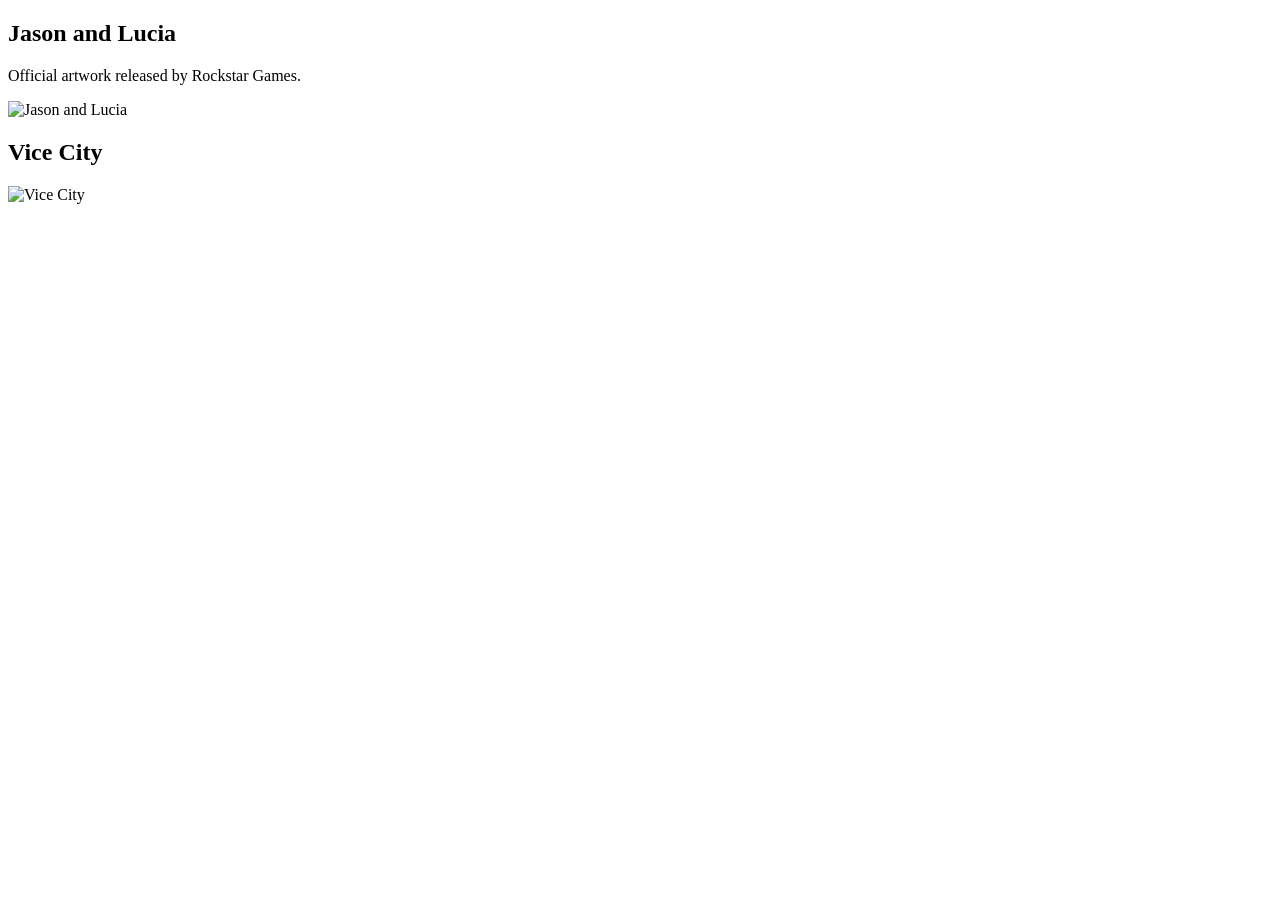
==== artworks.html @ ce2e6cde "Update and rename images.html to artworks.html" ====
<!DOCTYPE html>
<html lang="en-US">

<head>
    <meta charset="UTF-8">
    <meta name="viewport" content="width=device-width, initial-scale=1.0">
    <title>Images</title>

    <script src="https://cdn.tailwindcss.com"></script>
</head>

<body class="bg-[#0b0b0f] text-white">

<div id="gallery" class="max-w-6xl mx-auto p-[30px]"></div>

<script>
const images = [
    {
        title: "Jason and Lucia",
        description: "Official artwork released by Rockstar Games.",
        image: "images/jason-lucia.jpg"
    },

    {
        title: "Vice City",
        image: "images/vice-city.jpg"
    }
];

const gallery = document.getElementById("gallery");

gallery.innerHTML = images.map(item => `
<section class="rounded-3xl border border-white/10 bg-black/30 backdrop-blur-xl p-6 mb-[30px]">

    <h2 class="text-3xl font-bold text-pink-400 mb-3">
        ${item.title}
    </h2>

    ${item.description ? `
    <p class="text-gray-300 mb-6">
        ${item.description}
    </p>
    ` : ""}

    <img
        src="${item.image}"
        alt="${item.title}"
        loading="lazy"
        class="w-full rounded-2xl border border-white/10"
    >

</section>
`).join("");
</script>

</body>
</html>
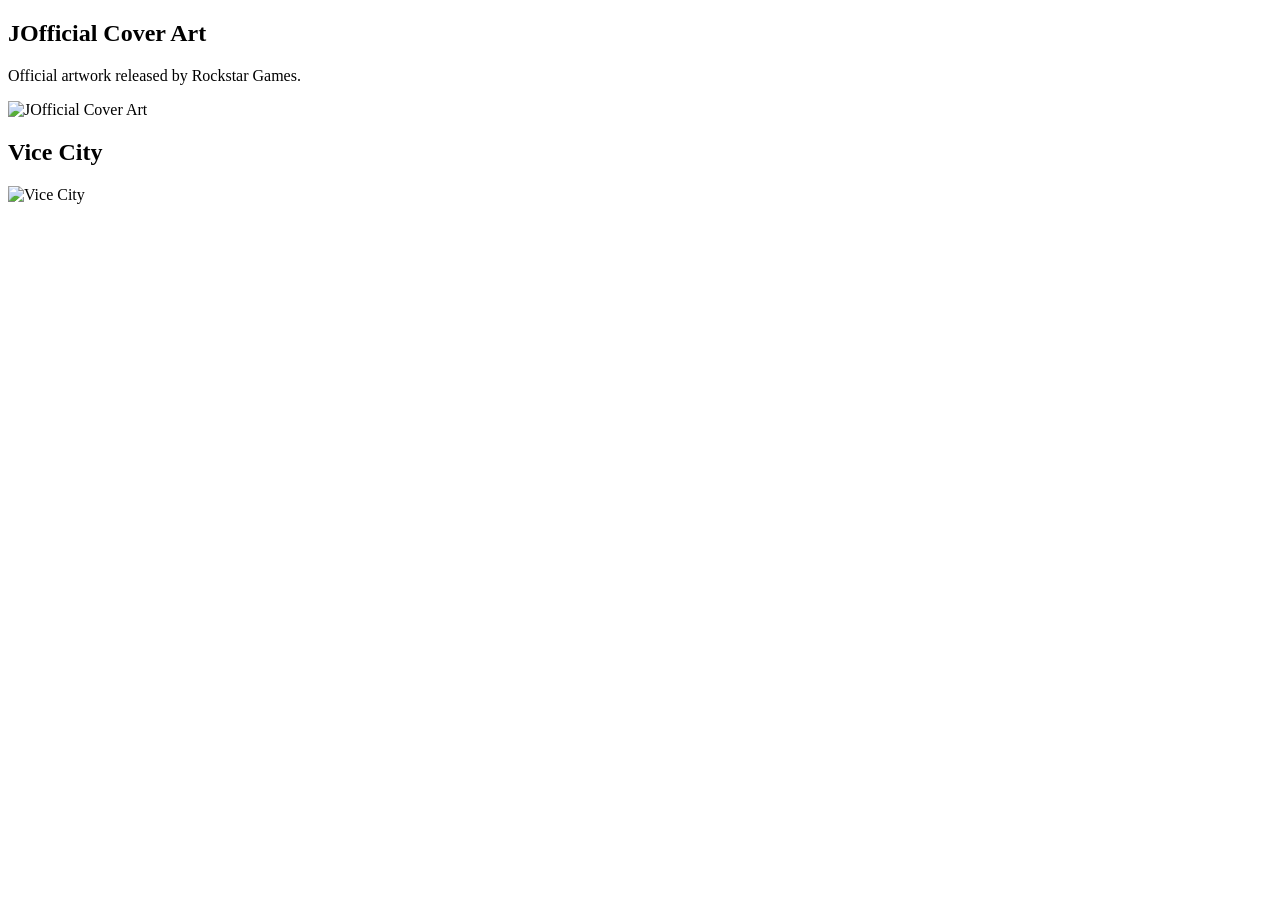
==== commit f57237fd: "Update artworks.html" ====
--- a/artworks.html
+++ b/artworks.html
@@ -17,9 +17,9 @@
 <script>
 const images = [
     {
-        title: "Jason and Lucia",
+        title: "JOfficial Cover Art",
         description: "Official artwork released by Rockstar Games.",
-        image: "images/jason-lucia.jpg"
+        image: "https://www.rockstargames.com/VI/_next/static/media/Official_Cover_Art_landscape.12.uu2irr.2_a.jpg?akim=1&imdensity=1&imwidth=640"
     },
 
     {
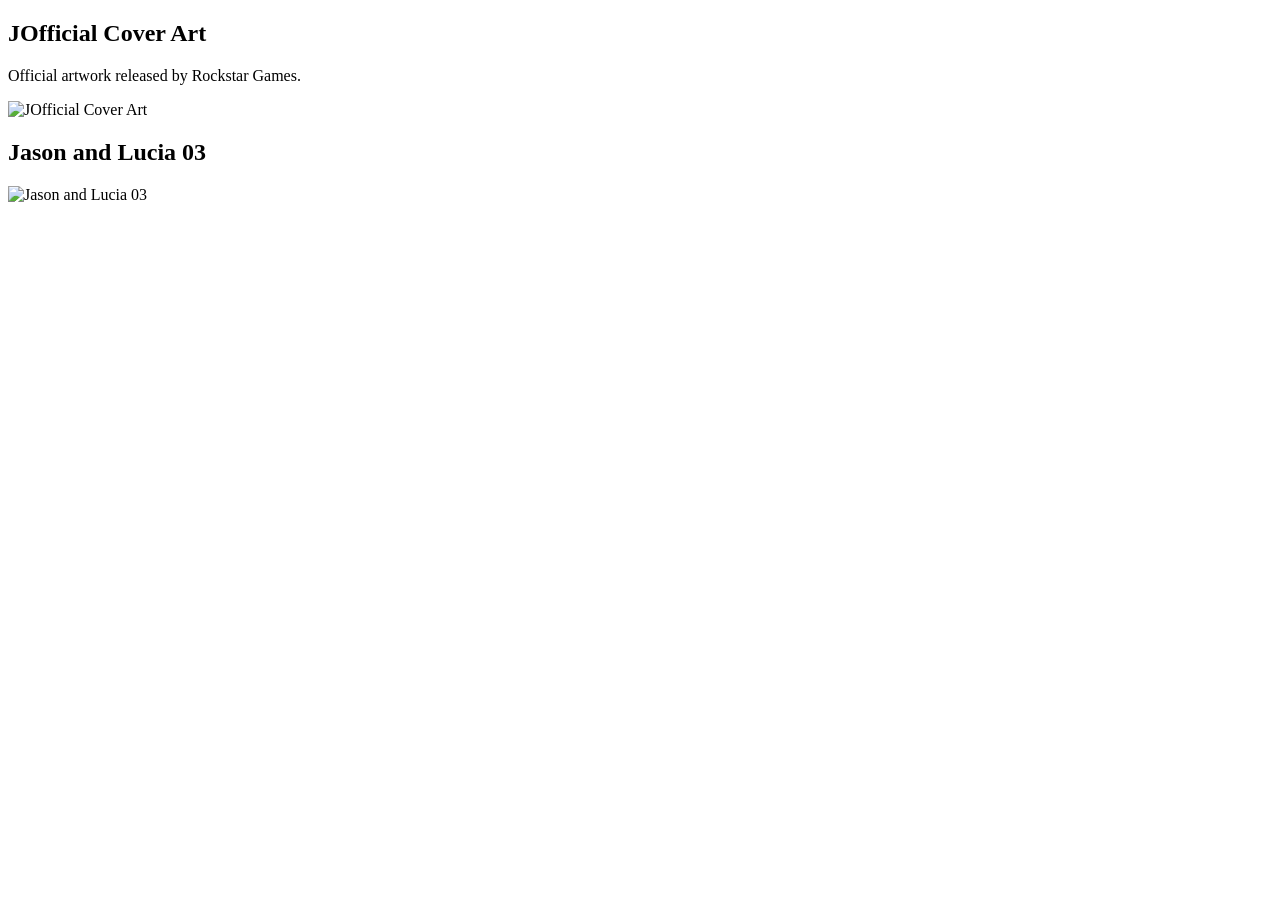
==== commit b41e734c: "Update artworks.html" ====
--- a/artworks.html
+++ b/artworks.html
@@ -23,8 +23,8 @@
     },
 
     {
-        title: "Vice City",
-        image: "images/vice-city.jpg"
+        title: "Jason and Lucia 03",
+        image: "https://www.rockstargames.com/VI/_next/static/media/Official_Cover_Art_landscape.12.uu2irr.2_a.jpg"
     }
 ];
 
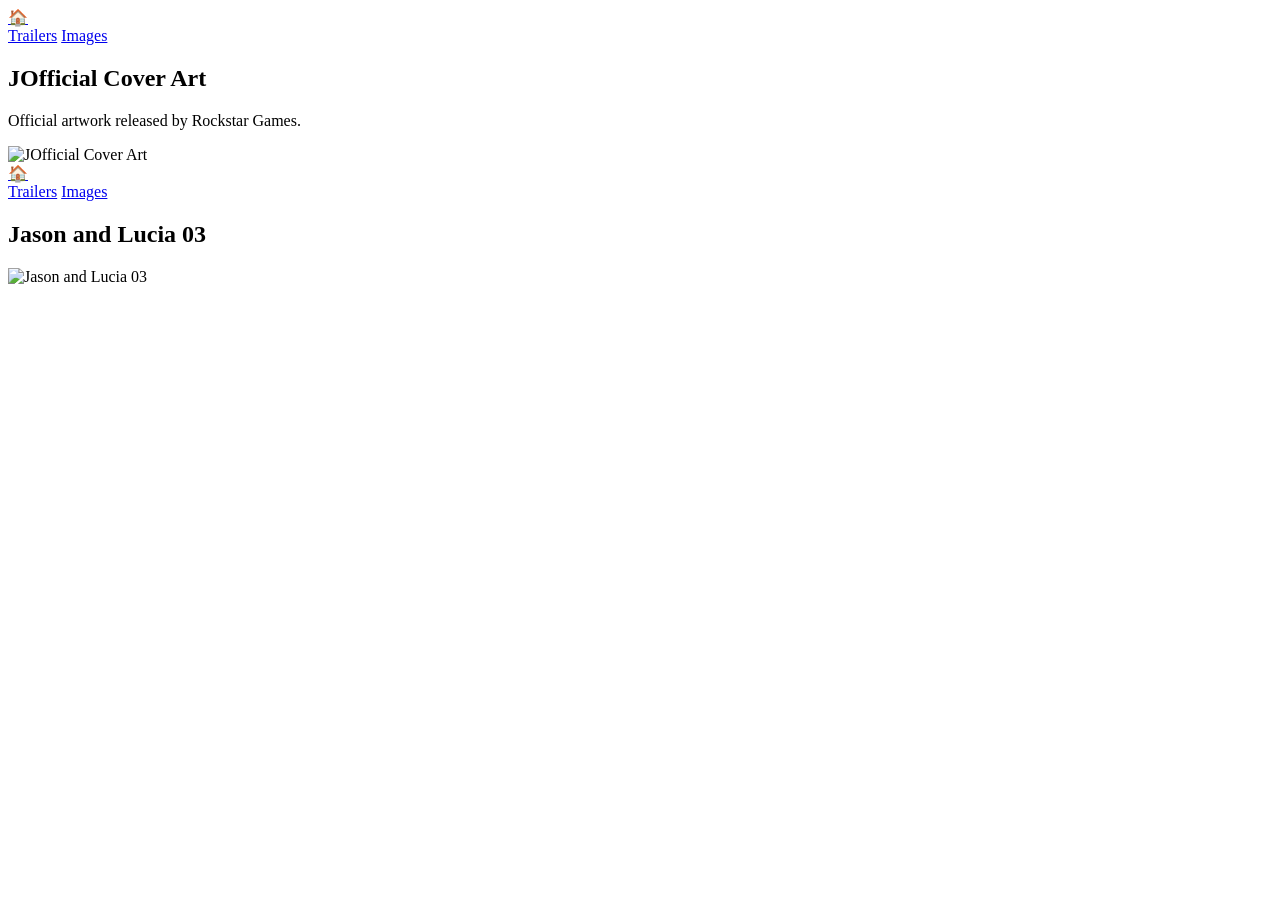
==== commit 45ad9a82: "Update artworks.html" ====
--- a/artworks.html
+++ b/artworks.html
@@ -31,7 +31,19 @@
 const gallery = document.getElementById("gallery");
 
 gallery.innerHTML = images.map(item => `
+
+  <nav class="fixed top-0 left-0 z-50 w-full border-b border-white/10 bg-black/40 backdrop-blur-xl">
+        <div class="mx-auto flex h-16 max-w-7xl items-center justify-between px-6">
+            <a href="/" class="text-2xl transition hover:text-pink-400">🏠</a>
+
+            <div class="flex gap-8 font-semibold uppercase tracking-widest">
+                <a href="/trailers.html" class="text-pink-400">Trailers</a>
+                <a href="/artworks.html" class="hover:text-orange-400 transition">Images</a>
+            </div>
+        </div>
+    </nav>
 <section class="rounded-3xl border border-white/10 bg-black/30 backdrop-blur-xl p-6 mb-[30px]">
+
 
     <h2 class="text-3xl font-bold text-pink-400 mb-3">
         ${item.title}
